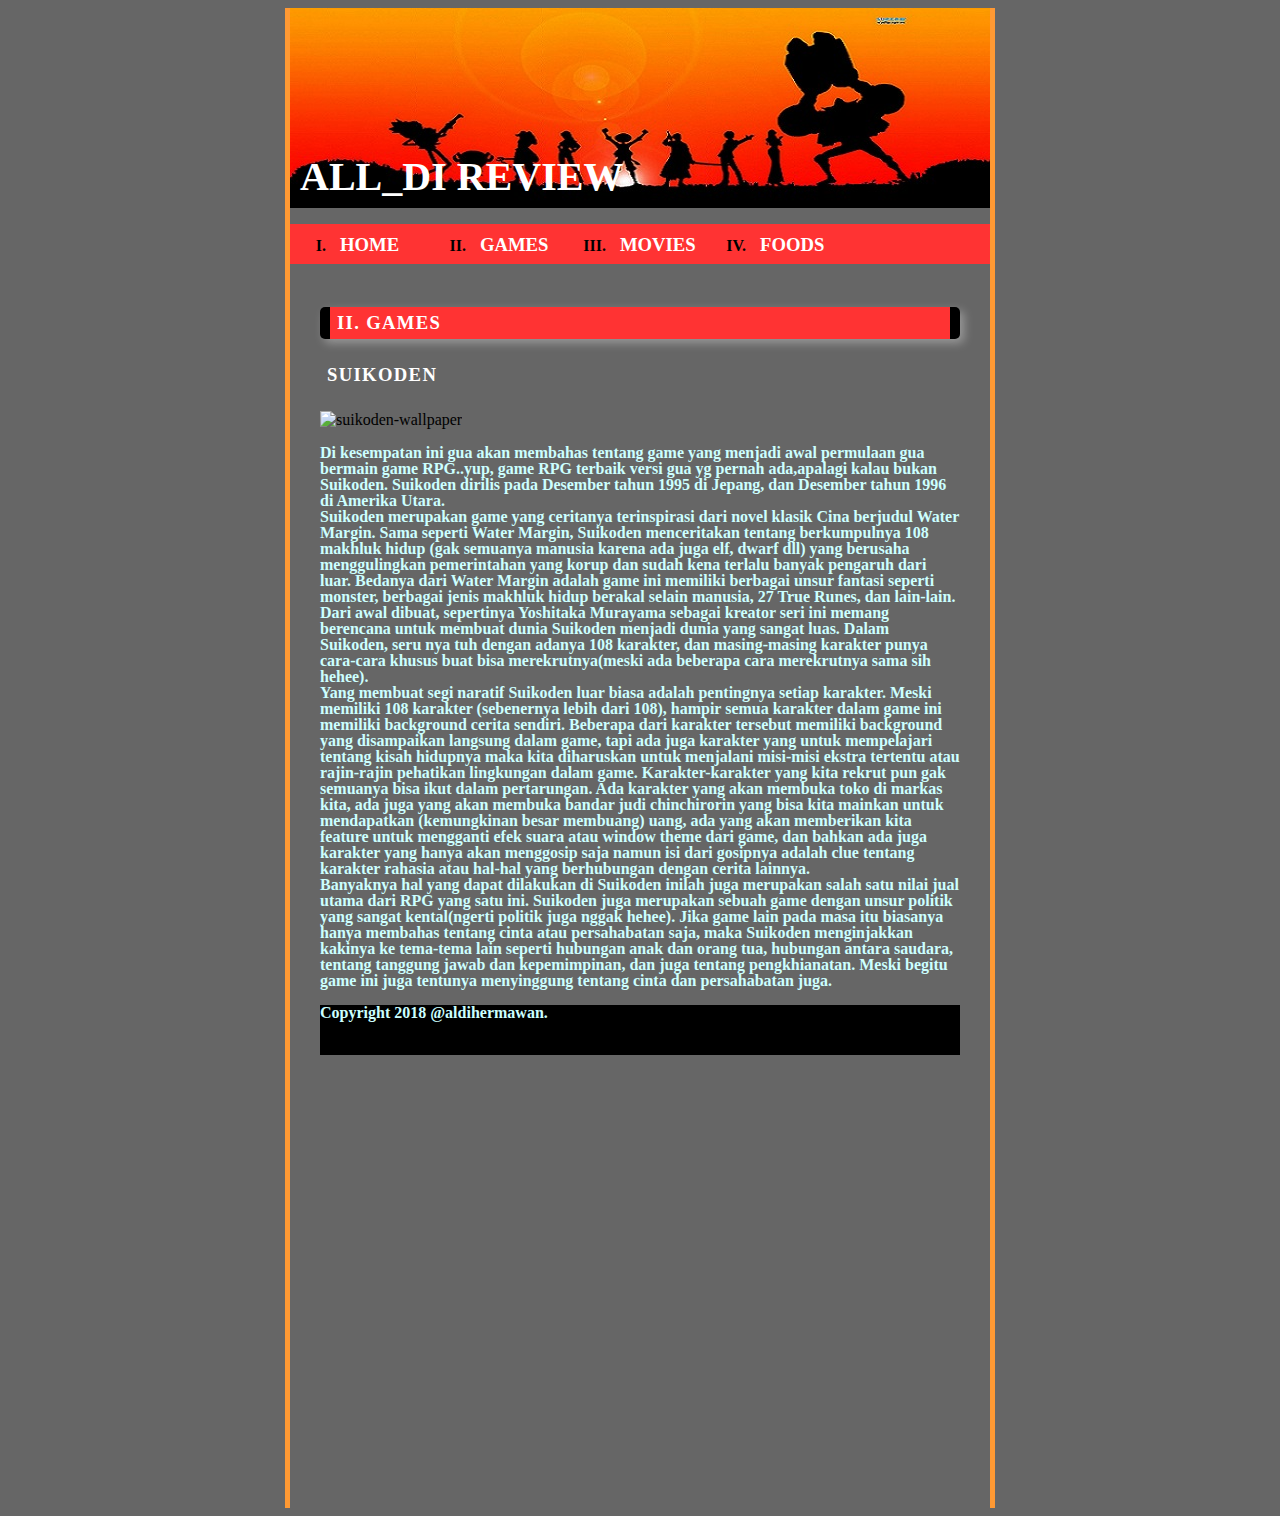
==== aldigame.html @ 715172cd "first commit" ====
<!DOCTYPE html>

<html lang="id">

<head>
<title>ALL_DI REVIEW</title>
<style type="text/css">
{
 margin:0px;
 padding:0px;
}
body{
 background-color:#666666;
}
#container{
 width:700px;
 height:1500px;
 margin:auto;
 background-color;#000000;
 border-left:5px solid #FF9933;
 border-right:5px solid #FF9933;
}
header{
 height:200px;
 background-image:url(onepiece1.jpg);
}
#title-words{
 padding-top:145px;
 padding-left:10px;
 color:#FFFFFF;
 font-size:30pt;
 font-weight:bold;
}
nav{
 background-color:#FF3333;
}
nav li{
 width:120px;
 height:20px;
 float:left;
 padding:10px;
 text-align:left;
}
nav a{
 color:#FFFFFF;
 font-size:14pt;
 font-weight:bold;
 text-decoration:none;
}
ul{
 list-style-type:upper-roman;
 font-weight:bold;
}
#main{
 height:500px;
 padding:30px;
}
h1{
 background-color:#FF3333;
 border-radius:5px;
 border-left:solid 10px #000000;
 border-right:solid 10px #000000;
 padding:5px 7px;
 margin-bottom:20px;
 box-shadow:4px 4px 10px #999999;
 font-size:14pt;
 color:#FFFFFF;
 letter-spacing:1pt;
}
h2{
 padding:5px 7px;
 margin-bottom:20px;
 font-size:14pt;
 color:#FFFFFF;
 letter-spacing:1pt;
}
p{
 font:bold 12pt/1.0 serif;
 color:#ccffff;
}
#footer{
width: 100%;
height: 50px;
background-color: #000000;
margin-top:10px;
position: relative;
}
footer p{
 color: :#FFFFFF;
 position: absolute;
 bottom: 10px;
 left: 350px;
}
</style>
</head>

<body>
<div id="container">
<header>
<div id="title-words">ALL_DI REVIEW</div>
</header>
<nav>
<ul>
 <li><a href="aldi.html">HOME</a></li>
 <li><a href="aldigame.html">GAMES</a></li>
 <li><a href="aldimovie.html">MOVIES</a></li>
 <li><a href="aldifood.html">FOODS</a></li>
</ul>
<br style="clear:both;">
</nav>
<div id="main">
<h1>II. GAMES</h1>
<h2>SUIKODEN</h2>
<img src="https://nghviews.files.wordpress.com/2014/09/suikoden-wallpaper.jpg?w=604&h=453" alt="suikoden-wallpaper">
<p>Di kesempatan ini gua akan membahas tentang game yang menjadi awal permulaan gua bermain game RPG..yup, game RPG terbaik versi gua yg pernah ada,apalagi kalau bukan Suikoden. 
Suikoden dirilis pada Desember tahun 1995 di Jepang, dan Desember tahun 1996 di Amerika Utara.
<br>
Suikoden merupakan game yang ceritanya terinspirasi dari novel klasik Cina berjudul Water Margin. Sama seperti Water Margin, Suikoden menceritakan tentang berkumpulnya 108 makhluk hidup (gak semuanya manusia karena ada juga elf, dwarf dll) yang berusaha menggulingkan pemerintahan yang korup dan sudah kena terlalu banyak pengaruh dari luar. Bedanya dari Water Margin adalah game ini memiliki berbagai unsur fantasi seperti monster, berbagai jenis makhluk hidup berakal selain manusia, 27 True Runes, dan lain-lain.
<br>
Dari awal dibuat, sepertinya Yoshitaka Murayama sebagai kreator seri ini memang berencana untuk membuat dunia Suikoden menjadi dunia yang sangat luas.
Dalam Suikoden, seru nya tuh dengan adanya 108 karakter, dan masing-masing karakter punya cara-cara khusus buat bisa merekrutnya(meski ada beberapa cara merekrutnya sama sih hehee). 
<br>
Yang membuat segi naratif Suikoden luar biasa adalah pentingnya setiap karakter. Meski memiliki 108 karakter (sebenernya lebih dari 108), hampir semua karakter dalam game ini memiliki background cerita sendiri. Beberapa dari karakter tersebut memiliki background yang disampaikan langsung dalam game, tapi ada juga karakter yang untuk mempelajari tentang kisah hidupnya maka kita diharuskan untuk menjalani misi-misi ekstra tertentu atau rajin-rajin pehatikan lingkungan dalam game.
Karakter-karakter yang kita rekrut pun gak semuanya bisa ikut dalam pertarungan. Ada karakter yang akan membuka toko di markas kita, ada juga yang akan membuka bandar judi chinchirorin yang bisa kita mainkan untuk mendapatkan (kemungkinan besar membuang) uang, ada yang akan memberikan kita feature untuk mengganti efek suara atau window theme dari game, dan bahkan ada juga karakter yang hanya akan menggosip saja namun isi dari gosipnya adalah clue tentang karakter rahasia atau hal-hal yang berhubungan dengan cerita lainnya.
<br>
Banyaknya hal yang dapat dilakukan di Suikoden inilah juga merupakan salah satu nilai jual utama dari RPG yang satu ini.
Suikoden juga merupakan sebuah game dengan unsur politik yang sangat kental(ngerti politik juga nggak hehee). Jika game lain pada masa itu biasanya hanya membahas tentang cinta atau persahabatan saja, maka Suikoden menginjakkan kakinya ke tema-tema lain seperti hubungan anak dan orang tua, hubungan antara saudara, tentang tanggung jawab dan kepemimpinan,  dan juga tentang pengkhianatan.
Meski begitu game ini juga tentunya menyinggung tentang cinta dan persahabatan juga.
</p>
<div id="footer">
 <p>Copyright 2018 @aldihermawan.</p>
</div>
</div>
</div>
</body>

</html>
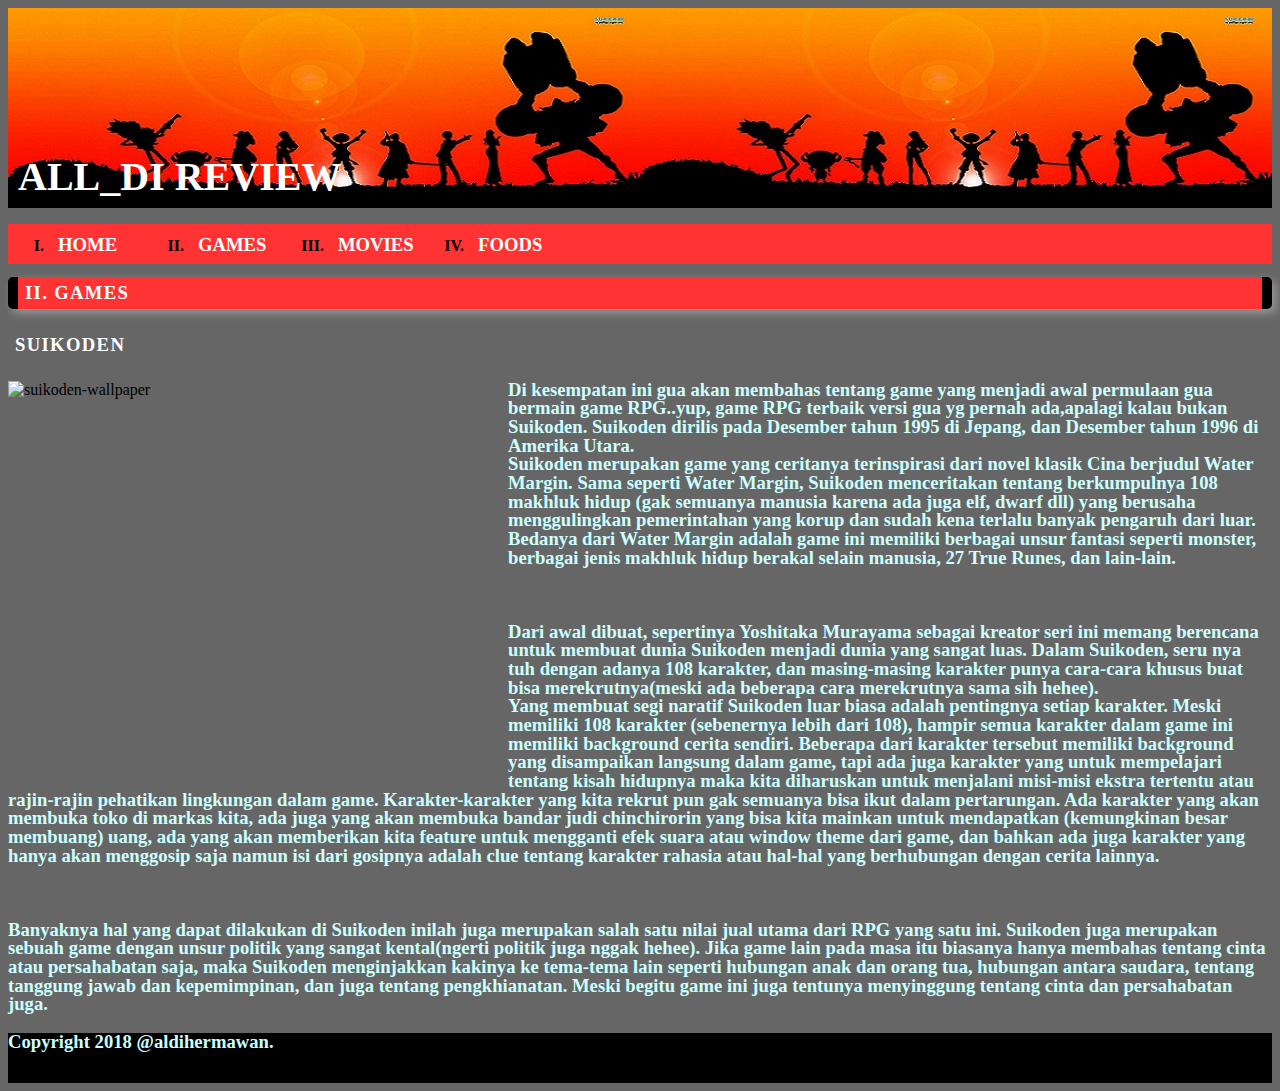
==== commit c607d649: "tambah file" ====
--- a/aldigame.html
+++ b/aldigame.html
@@ -4,104 +4,17 @@
 
 <head>
 <title>ALL_DI REVIEW</title>
-<style type="text/css">
-{
- margin:0px;
- padding:0px;
-}
-body{
- background-color:#666666;
-}
-#container{
- width:700px;
- height:1500px;
- margin:auto;
- background-color;#000000;
- border-left:5px solid #FF9933;
- border-right:5px solid #FF9933;
-}
-header{
- height:200px;
- background-image:url(onepiece1.jpg);
-}
-#title-words{
- padding-top:145px;
- padding-left:10px;
- color:#FFFFFF;
- font-size:30pt;
- font-weight:bold;
-}
-nav{
- background-color:#FF3333;
-}
-nav li{
- width:120px;
- height:20px;
- float:left;
- padding:10px;
- text-align:left;
-}
-nav a{
- color:#FFFFFF;
- font-size:14pt;
- font-weight:bold;
- text-decoration:none;
-}
-ul{
- list-style-type:upper-roman;
- font-weight:bold;
-}
-#main{
- height:500px;
- padding:30px;
-}
-h1{
- background-color:#FF3333;
- border-radius:5px;
- border-left:solid 10px #000000;
- border-right:solid 10px #000000;
- padding:5px 7px;
- margin-bottom:20px;
- box-shadow:4px 4px 10px #999999;
- font-size:14pt;
- color:#FFFFFF;
- letter-spacing:1pt;
-}
-h2{
- padding:5px 7px;
- margin-bottom:20px;
- font-size:14pt;
- color:#FFFFFF;
- letter-spacing:1pt;
-}
-p{
- font:bold 12pt/1.0 serif;
- color:#ccffff;
-}
-#footer{
-width: 100%;
-height: 50px;
-background-color: #000000;
-margin-top:10px;
-position: relative;
-}
-footer p{
- color: :#FFFFFF;
- position: absolute;
- bottom: 10px;
- left: 350px;
-}
-</style>
+<link href="style.css" rel="stylesheet">
 </head>
 
 <body>
-<div id="container">
+
 <header>
 <div id="title-words">ALL_DI REVIEW</div>
 </header>
 <nav>
 <ul>
- <li><a href="aldi.html">HOME</a></li>
+ <li><a href="index2.html">HOME</a></li>
  <li><a href="aldigame.html">GAMES</a></li>
  <li><a href="aldimovie.html">MOVIES</a></li>
  <li><a href="aldifood.html">FOODS</a></li>
@@ -115,15 +28,15 @@
 <p>Di kesempatan ini gua akan membahas tentang game yang menjadi awal permulaan gua bermain game RPG..yup, game RPG terbaik versi gua yg pernah ada,apalagi kalau bukan Suikoden. 
 Suikoden dirilis pada Desember tahun 1995 di Jepang, dan Desember tahun 1996 di Amerika Utara.
 <br>
-Suikoden merupakan game yang ceritanya terinspirasi dari novel klasik Cina berjudul Water Margin. Sama seperti Water Margin, Suikoden menceritakan tentang berkumpulnya 108 makhluk hidup (gak semuanya manusia karena ada juga elf, dwarf dll) yang berusaha menggulingkan pemerintahan yang korup dan sudah kena terlalu banyak pengaruh dari luar. Bedanya dari Water Margin adalah game ini memiliki berbagai unsur fantasi seperti monster, berbagai jenis makhluk hidup berakal selain manusia, 27 True Runes, dan lain-lain.
+Suikoden merupakan game yang ceritanya terinspirasi dari novel klasik Cina berjudul Water Margin. Sama seperti Water Margin, Suikoden menceritakan tentang berkumpulnya 108 makhluk hidup (gak semuanya manusia karena ada juga elf, dwarf dll) yang berusaha menggulingkan pemerintahan yang korup dan sudah kena terlalu banyak pengaruh dari luar. Bedanya dari Water Margin adalah game ini memiliki berbagai unsur fantasi seperti monster, berbagai jenis makhluk hidup berakal selain manusia, 27 True Runes, dan lain-lain.</p>
 <br>
-Dari awal dibuat, sepertinya Yoshitaka Murayama sebagai kreator seri ini memang berencana untuk membuat dunia Suikoden menjadi dunia yang sangat luas.
+<p>Dari awal dibuat, sepertinya Yoshitaka Murayama sebagai kreator seri ini memang berencana untuk membuat dunia Suikoden menjadi dunia yang sangat luas.
 Dalam Suikoden, seru nya tuh dengan adanya 108 karakter, dan masing-masing karakter punya cara-cara khusus buat bisa merekrutnya(meski ada beberapa cara merekrutnya sama sih hehee). 
 <br>
 Yang membuat segi naratif Suikoden luar biasa adalah pentingnya setiap karakter. Meski memiliki 108 karakter (sebenernya lebih dari 108), hampir semua karakter dalam game ini memiliki background cerita sendiri. Beberapa dari karakter tersebut memiliki background yang disampaikan langsung dalam game, tapi ada juga karakter yang untuk mempelajari tentang kisah hidupnya maka kita diharuskan untuk menjalani misi-misi ekstra tertentu atau rajin-rajin pehatikan lingkungan dalam game.
-Karakter-karakter yang kita rekrut pun gak semuanya bisa ikut dalam pertarungan. Ada karakter yang akan membuka toko di markas kita, ada juga yang akan membuka bandar judi chinchirorin yang bisa kita mainkan untuk mendapatkan (kemungkinan besar membuang) uang, ada yang akan memberikan kita feature untuk mengganti efek suara atau window theme dari game, dan bahkan ada juga karakter yang hanya akan menggosip saja namun isi dari gosipnya adalah clue tentang karakter rahasia atau hal-hal yang berhubungan dengan cerita lainnya.
+Karakter-karakter yang kita rekrut pun gak semuanya bisa ikut dalam pertarungan. Ada karakter yang akan membuka toko di markas kita, ada juga yang akan membuka bandar judi chinchirorin yang bisa kita mainkan untuk mendapatkan (kemungkinan besar membuang) uang, ada yang akan memberikan kita feature untuk mengganti efek suara atau window theme dari game, dan bahkan ada juga karakter yang hanya akan menggosip saja namun isi dari gosipnya adalah clue tentang karakter rahasia atau hal-hal yang berhubungan dengan cerita lainnya.<br></p>
 <br>
-Banyaknya hal yang dapat dilakukan di Suikoden inilah juga merupakan salah satu nilai jual utama dari RPG yang satu ini.
+<p>Banyaknya hal yang dapat dilakukan di Suikoden inilah juga merupakan salah satu nilai jual utama dari RPG yang satu ini.
 Suikoden juga merupakan sebuah game dengan unsur politik yang sangat kental(ngerti politik juga nggak hehee). Jika game lain pada masa itu biasanya hanya membahas tentang cinta atau persahabatan saja, maka Suikoden menginjakkan kakinya ke tema-tema lain seperti hubungan anak dan orang tua, hubungan antara saudara, tentang tanggung jawab dan kepemimpinan,  dan juga tentang pengkhianatan.
 Meski begitu game ini juga tentunya menyinggung tentang cinta dan persahabatan juga.
 </p>
--- a/style.css
+++ b/style.css
@@ -0,0 +1,101 @@
+{
+ margin:0px;
+ padding:0px;
+}
+body{
+ background-color:#666666;
+}
+#container{
+ width:700px;
+ margin:auto;
+ background-color:#000000;
+ border-left:5px solid #FF9933;
+ border-right:5px solid #FF9933;
+}
+header{
+ height:200px;
+ background-image:url("../onepiece1.jpg");
+}
+#title-words{
+ padding-top:145px;
+ padding-left:10px;
+ color:#FFFFFF;
+ font-size:30pt;
+ font-weight:bold;
+}
+nav{
+ background-color:#FF3333;
+}
+nav li{
+ width:120px;
+ height:20px;
+ float:left;
+ padding:10px;
+ text-align:left;
+}
+nav a{
+ color:#FFFFFF;
+ font-size:14pt;
+ font-weight:bold;
+ text-decoration:none;
+}
+nav a:hover{
+	color:#000000;
+}
+ul{
+ list-style-type:upper-roman;
+ font-weight:bold;
+}
+h1{
+ background-color:#FF3333;
+ border-radius:5px;
+ border-left:solid 10px #000000;
+ border-right:solid 10px #000000;
+ padding:5px 7px;
+ margin-bottom:20px;
+ box-shadow:4px 4px 10px #999999;
+ font-size:14pt;
+ color:#FFFFFF;
+ letter-spacing:1pt;
+}
+h2{
+ padding:5px 7px;
+ margin-bottom:20px;
+ font-size:14pt;
+ color:#FFFFFF;
+ letter-spacing:1pt;
+}
+p{
+ font:bold 14pt/1.0 serif;
+ color:#ccffff;
+}
+#footer{
+width: 100%;
+height: 50px;
+background-color: #000000;
+margin-top:10px;
+position: relative;
+}
+footer p{
+ color: :#FFFFFF;
+ position: absolute;
+ bottom: 10px;
+ left: 350px;
+}
+.post img{
+	width: 150px;
+	height: 130px;
+	float: left;
+}
+.post p{
+	text-align: justify;
+}
+img{
+	width: 500px;
+	height: 400px;
+	float: left;
+}
+main p{
+	font-size: 20pt/1.0 serif;
+	color:#ccffff;
+}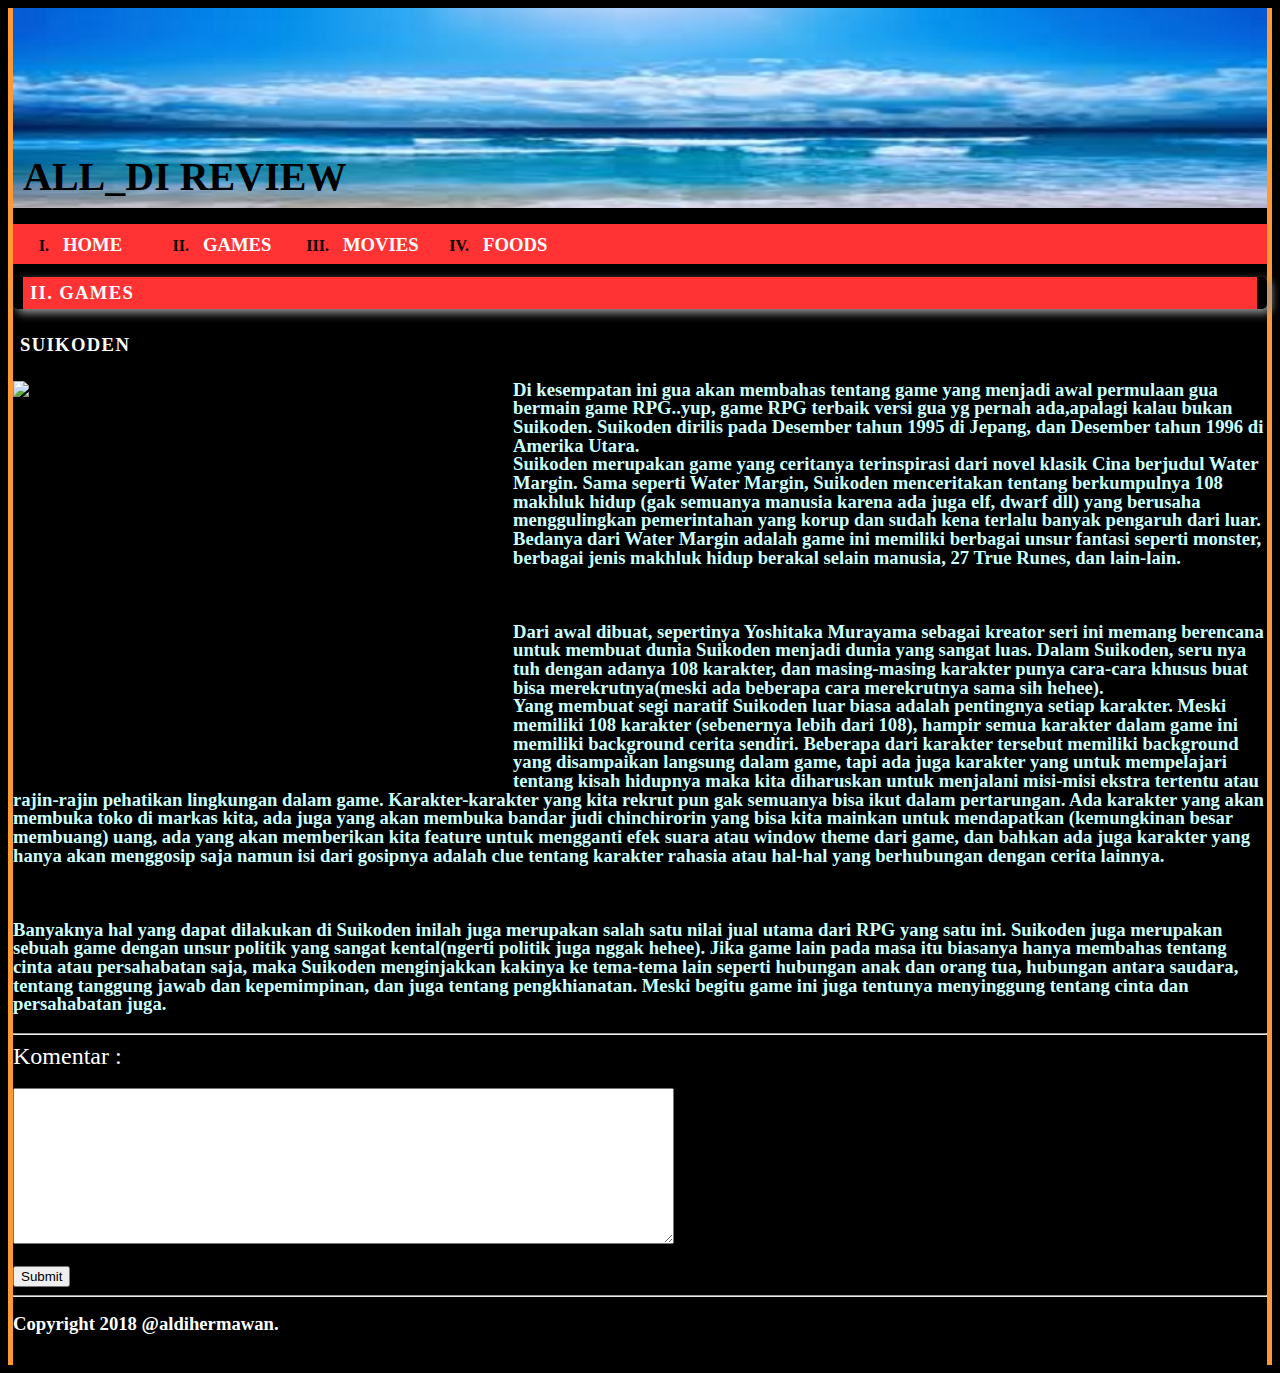
==== commit 93e3319d: "fileupdate" ====
--- a/aldigame.html
+++ b/aldigame.html
@@ -1,17 +1,16 @@
 <!DOCTYPE html>
-
-<html lang="id">
 
 <head>
 <title>ALL_DI REVIEW</title>
-<link href="style.css" rel="stylesheet">
+  <link href="../css/style.css" rel="stylesheet">
+  <meta name="viewport" content="width=device-width, initial-scale=1">
 </head>
 
 <body>
-
-<header>
-<div id="title-words">ALL_DI REVIEW</div>
-</header>
+ <div id="container">
+	<header>
+		<div id="title-words">ALL_DI REVIEW</div>
+	</header>
 <nav>
 <ul>
  <li><a href="index2.html">HOME</a></li>
@@ -21,25 +20,35 @@
 </ul>
 <br style="clear:both;">
 </nav>
-<div id="main">
-<h1>II. GAMES</h1>
-<h2>SUIKODEN</h2>
-<img src="https://nghviews.files.wordpress.com/2014/09/suikoden-wallpaper.jpg?w=604&h=453" alt="suikoden-wallpaper">
-<p>Di kesempatan ini gua akan membahas tentang game yang menjadi awal permulaan gua bermain game RPG..yup, game RPG terbaik versi gua yg pernah ada,apalagi kalau bukan Suikoden. 
-Suikoden dirilis pada Desember tahun 1995 di Jepang, dan Desember tahun 1996 di Amerika Utara.
-<br>
-Suikoden merupakan game yang ceritanya terinspirasi dari novel klasik Cina berjudul Water Margin. Sama seperti Water Margin, Suikoden menceritakan tentang berkumpulnya 108 makhluk hidup (gak semuanya manusia karena ada juga elf, dwarf dll) yang berusaha menggulingkan pemerintahan yang korup dan sudah kena terlalu banyak pengaruh dari luar. Bedanya dari Water Margin adalah game ini memiliki berbagai unsur fantasi seperti monster, berbagai jenis makhluk hidup berakal selain manusia, 27 True Runes, dan lain-lain.</p>
-<br>
-<p>Dari awal dibuat, sepertinya Yoshitaka Murayama sebagai kreator seri ini memang berencana untuk membuat dunia Suikoden menjadi dunia yang sangat luas.
-Dalam Suikoden, seru nya tuh dengan adanya 108 karakter, dan masing-masing karakter punya cara-cara khusus buat bisa merekrutnya(meski ada beberapa cara merekrutnya sama sih hehee). 
-<br>
-Yang membuat segi naratif Suikoden luar biasa adalah pentingnya setiap karakter. Meski memiliki 108 karakter (sebenernya lebih dari 108), hampir semua karakter dalam game ini memiliki background cerita sendiri. Beberapa dari karakter tersebut memiliki background yang disampaikan langsung dalam game, tapi ada juga karakter yang untuk mempelajari tentang kisah hidupnya maka kita diharuskan untuk menjalani misi-misi ekstra tertentu atau rajin-rajin pehatikan lingkungan dalam game.
-Karakter-karakter yang kita rekrut pun gak semuanya bisa ikut dalam pertarungan. Ada karakter yang akan membuka toko di markas kita, ada juga yang akan membuka bandar judi chinchirorin yang bisa kita mainkan untuk mendapatkan (kemungkinan besar membuang) uang, ada yang akan memberikan kita feature untuk mengganti efek suara atau window theme dari game, dan bahkan ada juga karakter yang hanya akan menggosip saja namun isi dari gosipnya adalah clue tentang karakter rahasia atau hal-hal yang berhubungan dengan cerita lainnya.<br></p>
-<br>
-<p>Banyaknya hal yang dapat dilakukan di Suikoden inilah juga merupakan salah satu nilai jual utama dari RPG yang satu ini.
-Suikoden juga merupakan sebuah game dengan unsur politik yang sangat kental(ngerti politik juga nggak hehee). Jika game lain pada masa itu biasanya hanya membahas tentang cinta atau persahabatan saja, maka Suikoden menginjakkan kakinya ke tema-tema lain seperti hubungan anak dan orang tua, hubungan antara saudara, tentang tanggung jawab dan kepemimpinan,  dan juga tentang pengkhianatan.
-Meski begitu game ini juga tentunya menyinggung tentang cinta dan persahabatan juga.
-</p>
+	<div id="main">
+		<h1>II. GAMES</h1>
+		<h2>SUIKODEN</h2>
+		<img src="https://nghviews.files.wordpress.com/2014/09/suikoden-wallpaper.jpg?w=604&h=453" alt="suikoden-wallpaper">
+			<p>Di kesempatan ini gua akan membahas tentang game yang menjadi awal permulaan gua bermain game RPG..yup, game RPG terbaik versi gua yg pernah ada,apalagi kalau bukan Suikoden. 
+			Suikoden dirilis pada Desember tahun 1995 di Jepang, dan Desember tahun 1996 di Amerika Utara.
+			<br>
+			Suikoden merupakan game yang ceritanya terinspirasi dari novel klasik Cina berjudul Water Margin. Sama seperti Water Margin, Suikoden menceritakan tentang berkumpulnya 108 makhluk hidup (gak semuanya manusia karena ada juga elf, dwarf dll) yang berusaha menggulingkan pemerintahan yang korup dan sudah kena terlalu banyak pengaruh dari luar. Bedanya dari Water Margin adalah game ini memiliki berbagai unsur fantasi seperti monster, berbagai jenis makhluk hidup berakal selain manusia, 27 True Runes, dan lain-lain.</p>
+			<br>
+			<p>Dari awal dibuat, sepertinya Yoshitaka Murayama sebagai kreator seri ini memang berencana untuk membuat dunia Suikoden menjadi dunia yang sangat luas.
+			Dalam Suikoden, seru nya tuh dengan adanya 108 karakter, dan masing-masing karakter punya cara-cara khusus buat bisa merekrutnya(meski ada beberapa cara merekrutnya sama sih hehee). 
+			<br>
+			Yang membuat segi naratif Suikoden luar biasa adalah pentingnya setiap karakter. Meski memiliki 108 karakter (sebenernya lebih dari 108), hampir semua karakter dalam game ini memiliki background cerita sendiri. Beberapa dari karakter tersebut memiliki background yang disampaikan langsung dalam game, tapi ada juga karakter yang untuk mempelajari tentang kisah hidupnya maka kita diharuskan untuk menjalani misi-misi ekstra tertentu atau rajin-rajin pehatikan lingkungan dalam game.
+			Karakter-karakter yang kita rekrut pun gak semuanya bisa ikut dalam pertarungan. Ada karakter yang akan membuka toko di markas kita, ada juga yang akan membuka bandar judi chinchirorin yang bisa kita mainkan untuk mendapatkan (kemungkinan besar membuang) uang, ada yang akan memberikan kita feature untuk mengganti efek suara atau window theme dari game, dan bahkan ada juga karakter yang hanya akan menggosip saja namun isi dari gosipnya adalah clue tentang karakter rahasia atau hal-hal yang berhubungan dengan cerita lainnya.<br></p>
+			<br>
+			<p>Banyaknya hal yang dapat dilakukan di Suikoden inilah juga merupakan salah satu nilai jual utama dari RPG yang satu ini.
+			Suikoden juga merupakan sebuah game dengan unsur politik yang sangat kental(ngerti politik juga nggak hehee). Jika game lain pada masa itu biasanya hanya membahas tentang cinta atau persahabatan saja, maka Suikoden menginjakkan kakinya ke tema-tema lain seperti hubungan anak dan orang tua, hubungan antara saudara, tentang tanggung jawab dan kepemimpinan,  dan juga tentang pengkhianatan.
+			Meski begitu game ini juga tentunya menyinggung tentang cinta dan persahabatan juga.
+			</p>
+			<hr>
+		<form>
+            <label>Komentar :</label><br>
+            <br>
+            <textarea name="post" id="post-1" rows="10" cols="80"></textarea>
+            <br>
+            <br>
+            <input type="submit" value="Submit">
+        </form>
+         <hr>
 <div id="footer">
  <p>Copyright 2018 @aldihermawan.</p>
 </div>
--- a/css/style.css
+++ b/css/style.css
@@ -0,0 +1,152 @@
+body {
+    background-color: black;
+}
+
+#container {
+    width: auto;
+    margin: auto;
+    background-color: #000000;
+    border-left: 5px solid #FF9933;
+    border-right: 5px solid #FF9933;
+}
+
+header {
+    height: 200px;
+    background-image: url("../laut.jpg");
+    background-size: cover;
+}
+#title-words {
+    padding-top: 145px;
+    padding-left: 10px;
+    color: black;
+    font-size: 30pt;
+    font-weight: bold;
+    font-family: stencil, fantasy;
+}
+
+nav {
+    background-color: #FF3333;
+}
+
+nav li {
+    width: 120px;
+    height: 20px;
+    float: left;
+    padding: 10px;
+    text-align: left;
+}
+hr{
+	color: white;
+}
+nav a {
+    color: #FFFFFF;
+    font-size: 14pt;
+    font-weight: bold;
+    text-decoration: none;
+}
+
+nav a:hover {
+    color: #000000;
+}
+
+ul {
+    list-style-type: upper-roman;
+    font-weight: bold;
+}
+
+h1 {
+    background-color: #FF3333;
+    border-radius: 5px;
+    border-left: solid 10px #000000;
+    border-right: solid 10px #000000;
+    padding: 5px 7px;
+    margin-bottom: 20px;
+    box-shadow: 4px 4px 10px #999999;
+    font-size: 14pt;
+    color: #FFFFFF;
+    letter-spacing: 1pt;
+}
+
+h2 {
+    padding: 5px 7px;
+    margin-bottom: 20px;
+    font-size: 14pt;
+    color: #FFFFFF;
+    letter-spacing: 1pt;
+}
+
+p {
+    font: bold 14pt/1.0 serif;
+    color: #ccffff;
+}
+
+#footer {
+    width: 100%;
+    height: 50px;
+    background-color: #000000;
+    margin-top: 10px;
+    position: relative;
+}
+
+#footer p {
+    color: #FFFFFF;
+    bottom: 10px;
+    left: 350px;
+}
+
+.post img {
+    width: 150px;
+    height: 130px;
+    float: left;
+}
+
+.post p {
+    text-align: justify;
+}
+
+img {
+    width: 500px;
+    height: 400px;
+    float: left;
+}
+
+main p {
+    font-size: 20pt/1.0 serif;
+    color: #ccffff;
+}
+
+label {
+    font-size: 18pt;
+    color: white;
+}
+
+@media (max-width: 720px) {
+    body {
+        background-color: #666666;
+    }
+    #container {
+        width: auto;
+        margin: auto;
+        background-color: #000000;
+        border-left: 5px solid #FF9933;
+        border-right: 5px solid #FF9933;
+    }
+}
+
+@media (min-width: 720px) and (max-width: 992px) {
+    body {
+        background-color: #666666;
+    }
+    #container {
+        width: auto;
+        margin: auto;
+        background-color: #000000;
+        border-left: 5px solid #FF9933;
+        border-right: 5px solid #FF9933;
+    }
+}
+
+header {
+    text-align: left;
+    font-size: 20pt;
+}